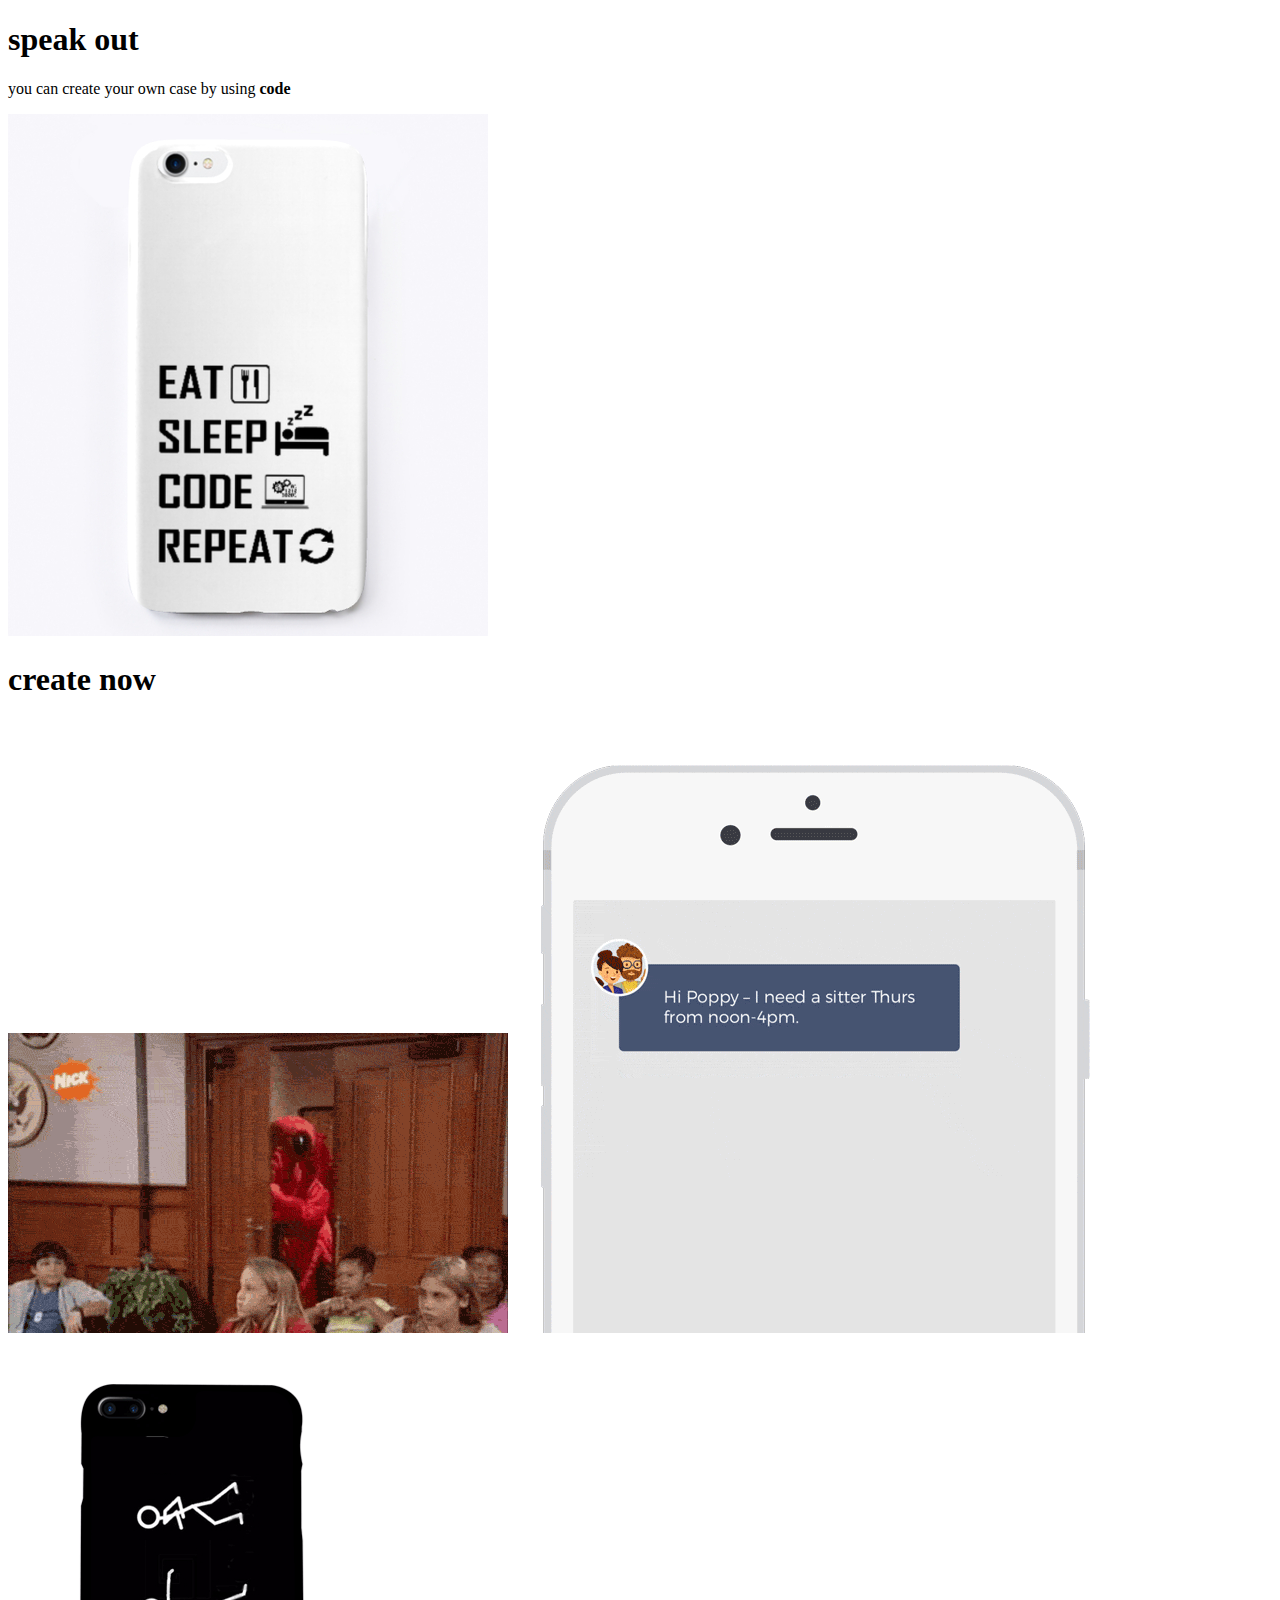
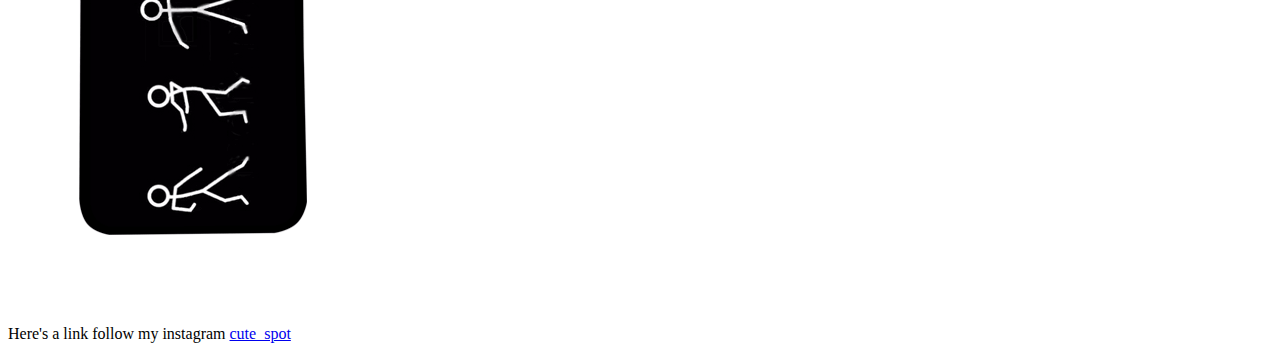
==== index.HTML @ eceeb9ab "heyy" ====
<!DOCTYPE html>
<html>
<head>
	<title>Info you need to know </title>
</head>
<body>
	<h1>speak out </h1>

		<p>you can create your own case by using<strong> code </strong>  </p>
		<img src="pic.jpg">
		<h1>create now</h1>
		<img src="hi.gif"> 
		<img src="see.gif" "width= 100" >
		<img src="dancing.gif">
		<p> Here's a link follow my instagram <a href="https://www.instagram.com/cute_spot/">cute_spot</a>

</body>

</html>
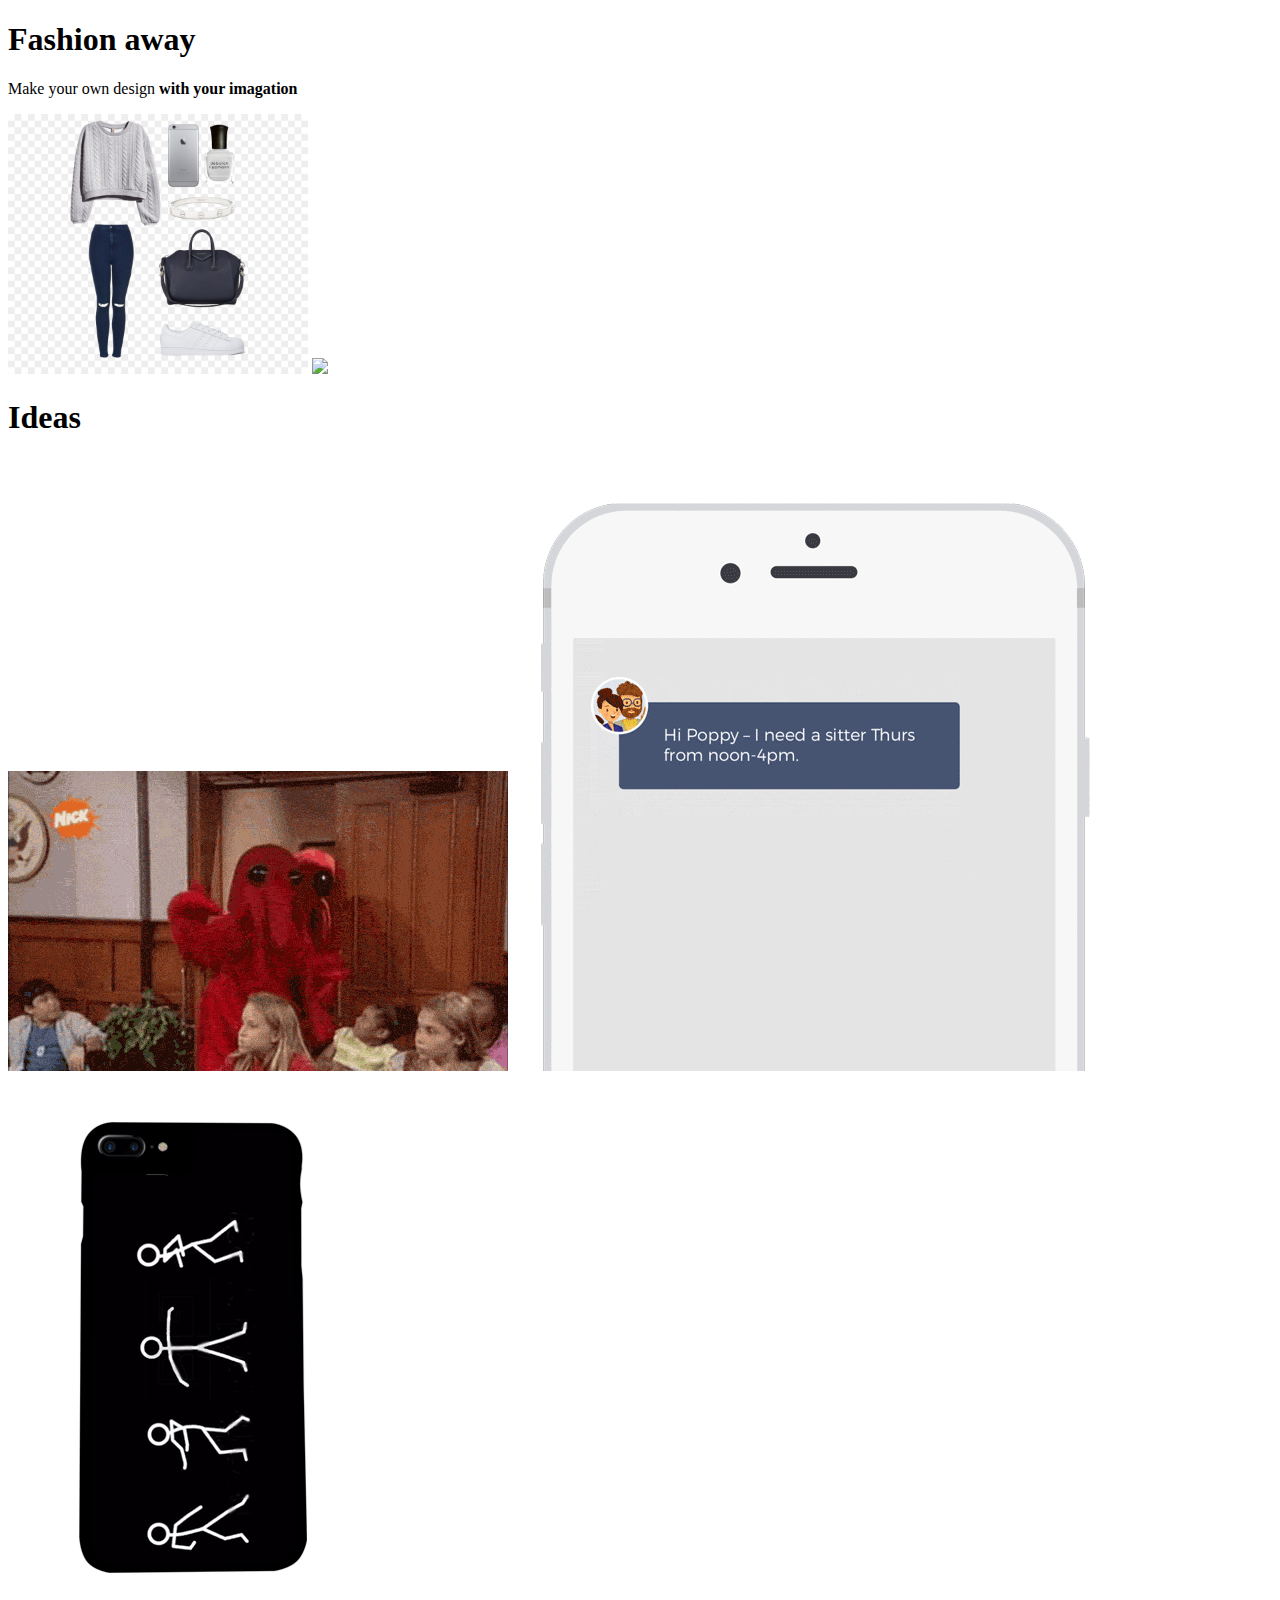
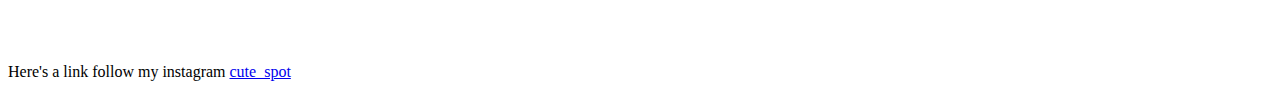
==== commit 75f9c948: "hey" ====
--- a/index.HTML
+++ b/index.HTML
@@ -1,19 +1,31 @@
 <!DOCTYPE html>
 <html>
-<head>
-	<title>Info you need to know </title>
-</head>
-<body>
-	<h1>speak out </h1>
+	<head>
+		<title>Info you need to know </title>
+		<link rel="stylesheet" href="styles.css">
+	</head>
 
-		<p>you can create your own case by using<strong> code </strong>  </p>
-		<img src="pic.jpg">
-		<h1>create now</h1>
-		<img src="hi.gif"> 
-		<img src="see.gif" "width= 100" >
-		<img src="dancing.gif">
-		<p> Here's a link follow my instagram <a href="https://www.instagram.com/cute_spot/">cute_spot</a>
+	<body> 
+		<div id ="off.jpg">
+			<h1>Fashion away</h1>
+				<p>Make your own design <strong> with your imagation </strong>  </p>
+		   		<img src="off.jpg" width="300px">
+		   		<img src="the.jpg" width="300px">
+			<h1>Ideas</h1>
+		    
+		    <img src="hi.gif"> 
+		    <img src="see.gif" "width= 100" >
+		    <img src="dancing.gif">
+				<p> Here's a link follow my instagram <a href="https://www.instagram.com/cute_spot/">cute_spot</a>
 
-</body>
+	</body>
+
+
+
+
+
+
+
+
 
 </html>
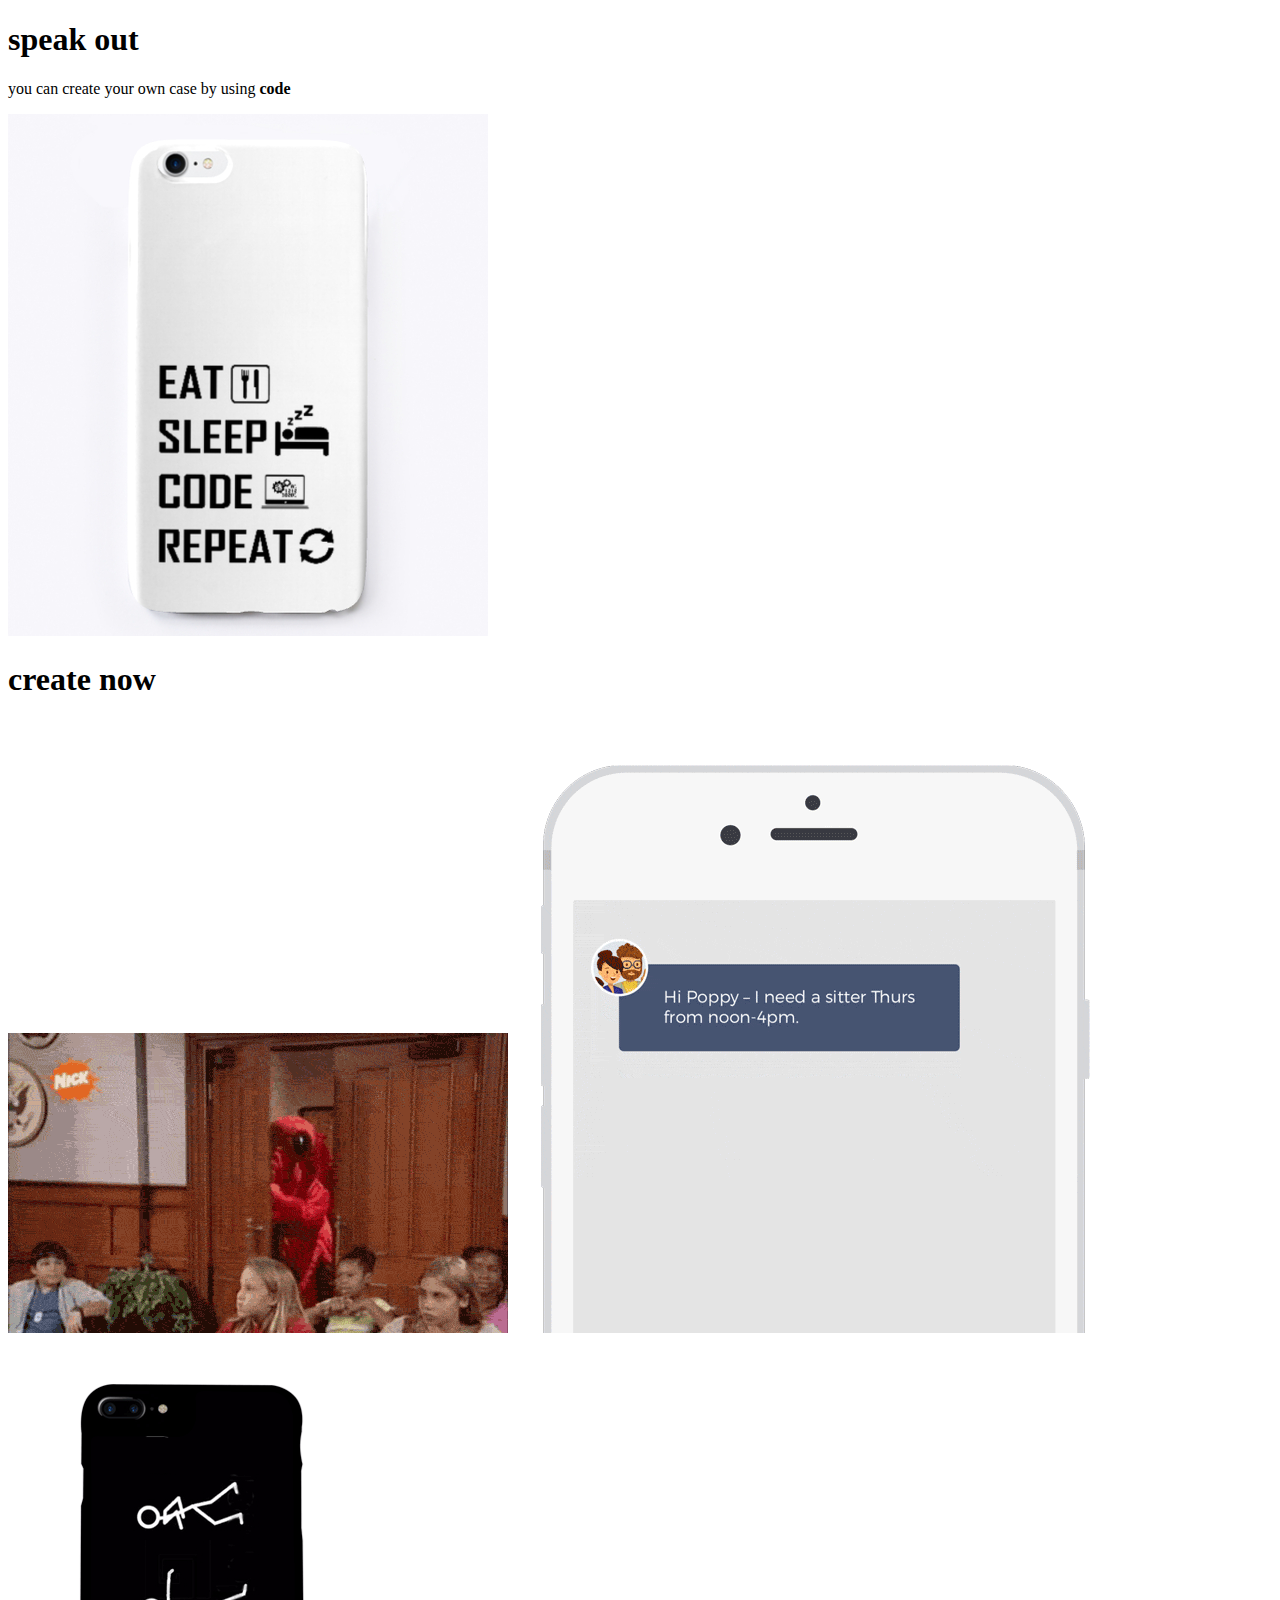
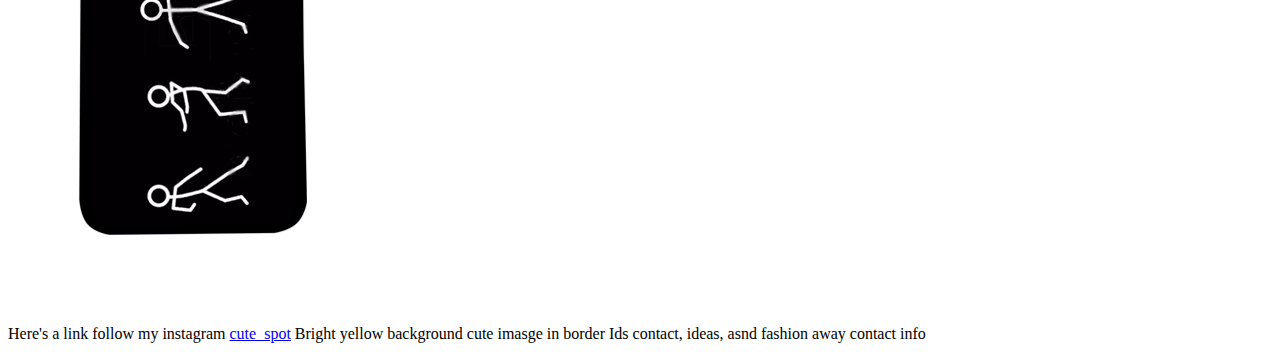
==== commit deb49e0e: "k,jmn" ====
--- a/index.HTML
+++ b/index.HTML
@@ -1,31 +1,24 @@
 <!DOCTYPE html>
 <html>
-	<head>
-		<title>Info you need to know </title>
-		<link rel="stylesheet" href="styles.css">
-	</head>
+<head>
+	<title>Info you need to know </title>
+</head>
+<body>
+	<h1>speak out </h1>
 
-	<body> 
-		<div id ="off.jpg">
-			<h1>Fashion away</h1>
-				<p>Make your own design <strong> with your imagation </strong>  </p>
-		   		<img src="off.jpg" width="300px">
-		   		<img src="the.jpg" width="300px">
-			<h1>Ideas</h1>
-		    
-		    <img src="hi.gif"> 
-		    <img src="see.gif" "width= 100" >
-		    <img src="dancing.gif">
-				<p> Here's a link follow my instagram <a href="https://www.instagram.com/cute_spot/">cute_spot</a>
+		<p>you can create your own case by using<strong> code </strong>  </p>
+		<img src="pic.jpg">
+		<h1>create now</h1>
+		<img src="hi.gif"> 
+		<img src="see.gif" "width= 100" >
+		<img src="dancing.gif">
+		<p> Here's a link follow my instagram <a href="https://www.instagram.com/cute_spot/">cute_spot</a>
 
-	</body>
-
-
-
-
-
-
-
-
+</body>
 
 </html>
+
+Bright yellow background
+cute imasge in border
+Ids contact, ideas, asnd fashion away
+contact info
